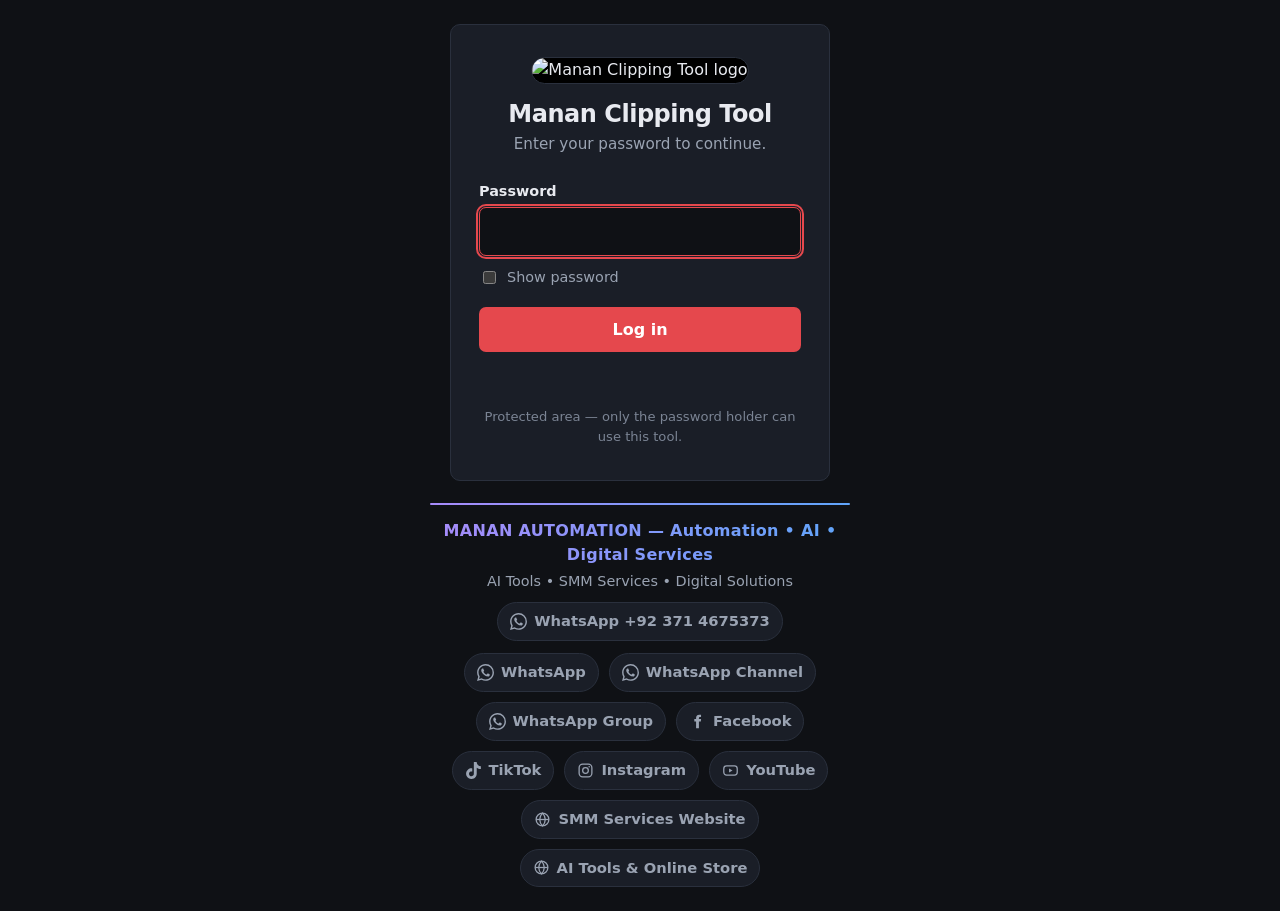
==== web/login.html @ 2d5eefbd "Manan Clipping Tool: clipper + video downloader" ====
<!DOCTYPE html>
<html lang="en">
<head>
  <meta charset="utf-8">
  <meta name="viewport" content="width=device-width, initial-scale=1">
  <meta name="color-scheme" content="dark">
  <title>Log in — Manan Clipping Tool</title>
  <meta name="description" content="Log in to Manan Clipping Tool.">
  <link rel="icon" href="/assets/logo.jpg" type="image/jpeg">
  <style>
    :root {
      --bg: #0f1115;
      --card: #1a1e27;
      --border: #2a303d;
      --text: #e8eaf0;
      --muted: #9aa3b2;
      --muted-2: #7b8494;
      --accent: #e5484d;
      --accent-hover: #c93a3f;
      --error: #ff8a8e;
      --brand-purple: #a78bfa;
      --brand-blue: #60a5fa;
      --brand-accent: #8b7cf6;
      --radius: 10px;
    }

    * { box-sizing: border-box; }

    html { -webkit-text-size-adjust: 100%; }

    body {
      margin: 0;
      min-height: 100vh;
      display: flex;
      align-items: center;
      justify-content: center;
      padding: 24px 16px;
      background: var(--bg);
      color: var(--text);
      font-family: system-ui, -apple-system, "Segoe UI", Roboto, Helvetica, Arial, sans-serif;
      font-size: 16px;
      line-height: 1.55;
    }

    .page-wrap {
      width: 100%;
      max-width: 420px;
    }

    .login-card {
      width: 100%;
      max-width: 380px;
      margin: 0 auto;
      background: var(--card);
      border: 1px solid var(--border);
      border-radius: var(--radius);
      padding: 32px 28px;
      text-align: center;
    }

    .login-logo {
      width: 96px;
      height: 96px;
      object-fit: cover;
      border-radius: 24px;
      border: 1px solid var(--border);
      background: #000;
    }

    h1 {
      margin: 16px 0 4px;
      font-size: 1.5rem;
      line-height: 1.2;
      letter-spacing: -0.02em;
    }

    .subtitle {
      margin: 0 0 24px;
      color: var(--muted);
      font-size: 0.95rem;
    }

    form { text-align: left; }

    label {
      display: block;
      font-weight: 600;
      font-size: 0.9rem;
      margin-bottom: 5px;
    }

    input[type="password"],
    input[type="text"] {
      width: 100%;
      background: var(--bg);
      border: 1px solid var(--border);
      border-radius: 7px;
      padding: 11px 12px;
      color: var(--text);
      font: inherit;
    }

    input:focus {
      outline: 2px solid var(--accent);
      outline-offset: 1px;
      border-color: var(--accent);
    }

    .show-row {
      display: flex;
      align-items: center;
      gap: 8px;
      margin: 10px 0 0;
      color: var(--muted);
      font-size: 0.9rem;
      font-weight: 400;
      cursor: pointer;
    }

    .show-row input { accent-color: var(--accent); cursor: pointer; }

    .btn {
      display: block;
      width: 100%;
      margin-top: 18px;
      background: var(--accent);
      color: #ffffff;
      border: 1px solid transparent;
      border-radius: 7px;
      padding: 12px 18px;
      font-weight: 600;
      font-size: 1rem;
      font-family: inherit;
      cursor: pointer;
      transition: background-color 0.15s ease;
    }

    .btn:hover:not(:disabled) { background: var(--accent-hover); }
    .btn:focus-visible { outline: 2px solid var(--accent); outline-offset: 2px; }
    .btn:disabled { opacity: 0.45; cursor: not-allowed; }

    /* Reserved height so showing an error never shifts the layout. */
    .error {
      color: var(--error);
      font-size: 0.95rem;
      margin: 14px 0 0;
      min-height: 1.4em;
    }

    .error:empty { visibility: hidden; }

    /* Shown when the login call runs longer than 5 seconds (Render's
       free tier sleeps after inactivity). The request keeps running. */
    .server-status {
      color: var(--muted);
      font-size: 0.95rem;
      margin: 14px 0 0;
    }

    .hidden { display: none !important; }

    .footer-note {
      margin: 20px 0 0;
      color: var(--muted-2);
      font-size: 0.82rem;
    }

    /* ---------- Social links (Manan Automation) ---------- */

    .social-links {
      margin-top: 22px;
      text-align: center;
    }

    /* Purple-to-blue brand bar above the section. */
    .social-links::before {
      content: "";
      display: block;
      height: 2px;
      margin-bottom: 14px;
      background: linear-gradient(90deg, var(--brand-purple), var(--brand-blue));
      border-radius: 2px;
    }

    .social-brand-line {
      margin: 0 0 2px;
      font-weight: 800;
      letter-spacing: 0.02em;
      background: linear-gradient(90deg, var(--brand-purple), var(--brand-blue));
      -webkit-background-clip: text;
      background-clip: text;
      color: transparent;
    }

    .social-tagline {
      margin: 0 0 10px;
      color: var(--muted);
      font-size: 0.9rem;
    }

    .social-contact { margin: 0 0 12px; }

    .social-links-list {
      list-style: none;
      margin: 0;
      padding: 0;
      display: flex;
      gap: 10px;
      flex-wrap: wrap;
      justify-content: center;
    }

    .social-links-list a,
    .social-contact a {
      display: inline-flex;
      align-items: center;
      gap: 7px;
      color: var(--muted);
      text-decoration: none;
      font-size: 0.92rem;
      font-weight: 600;
      padding: 7px 12px;
      border: 1px solid var(--border);
      border-radius: 999px;
      background: var(--card);
      transition: color 0.15s ease, border-color 0.15s ease, background-color 0.15s ease;
    }

    .social-links-list a:hover,
    .social-links-list a:focus-visible,
    .social-contact a:hover,
    .social-contact a:focus-visible {
      color: #ffffff;
      border-color: var(--brand-accent);
      background: rgba(139, 124, 246, 0.12);
      outline: 2px solid var(--brand-accent);
      outline-offset: 2px;
    }

    .social-icon {
      width: 17px;
      height: 17px;
      flex-shrink: 0;
    }

    @media (max-width: 480px) {
      .login-card { padding: 26px 20px; }
      .login-logo { width: 84px; height: 84px; border-radius: 20px; }
    }
  </style>
</head>
<body>
  <!-- Inline SVG icon set for the social links below (no external file). -->
  <svg width="0" height="0" style="position:absolute" aria-hidden="true" focusable="false">
    <defs>
      <symbol id="icon-whatsapp" viewBox="0 0 24 24"><path fill="currentColor" d="M17.472 14.382c-.297-.149-1.758-.867-2.03-.967-.273-.099-.471-.148-.67.15-.197.297-.767.966-.94 1.164-.173.199-.347.223-.644.075-.297-.15-1.255-.463-2.39-1.475-.883-.788-1.48-1.761-1.653-2.059-.173-.297-.018-.458.13-.606.134-.133.298-.347.446-.52.149-.174.198-.298.298-.497.099-.198.05-.371-.025-.52-.075-.149-.669-1.612-.916-2.207-.242-.579-.487-.5-.669-.51-.173-.008-.371-.01-.57-.01-.198 0-.52.074-.792.372-.272.297-1.04 1.016-1.04 2.479 0 1.462 1.065 2.875 1.213 3.074.149.198 2.096 3.2 5.077 4.487.709.306 1.262.489 1.694.625.712.227 1.36.195 1.871.118.571-.085 1.758-.719 2.006-1.413.248-.694.248-1.289.173-1.413-.074-.124-.272-.198-.57-.347m-5.421 7.403h-.004a9.87 9.87 0 01-5.031-1.378l-.361-.214-3.741.982.998-3.648-.235-.374a9.86 9.86 0 01-1.51-5.26c.001-5.45 4.436-9.884 9.888-9.884 2.64 0 5.122 1.03 6.988 2.898a9.825 9.825 0 012.893 6.994c-.003 5.45-4.437 9.884-9.885 9.884m8.413-18.297A11.815 11.815 0 0012.05 0C5.495 0 .16 5.335.157 11.892c0 2.096.547 4.142 1.588 5.945L.057 24l6.305-1.654a11.882 11.882 0 005.683 1.448h.005c6.554 0 11.89-5.335 11.893-11.893a11.821 11.821 0 00-3.48-8.413z"/></symbol>
      <symbol id="icon-facebook" viewBox="0 0 24 24"><path fill="currentColor" d="M14 8.6V6.9c0-.8.5-1.3 1.3-1.3H17V2.6h-2.6c-2.9 0-4.4 1.9-4.4 4.5v1.5H7.5V12H10v9.5h4V12h2.7l.4-3.4H14z"/></symbol>
      <symbol id="icon-tiktok" viewBox="0 0 24 24"><path fill="currentColor" d="M12.525.02c1.31-.02 2.61-.01 3.91-.02.08 1.53.63 3.09 1.75 4.17 1.12 1.11 2.7 1.62 4.24 1.79v4.03c-1.44-.05-2.89-.35-4.23-.97-.57-.26-1.1-.59-1.62-.93-.01 2.92.01 5.84-.02 8.75-.08 1.4-.54 2.79-1.35 3.94-1.31 1.92-3.58 3.17-5.91 3.21-1.43.08-2.86-.31-4.08-1.03-2.02-1.19-3.44-3.37-3.65-5.71-.02-.5-.03-1-.01-1.49.18-1.9 1.12-3.72 2.58-4.96 1.66-1.44 3.98-2.13 6.15-1.72.02 1.48-.04 2.96-.04 4.44-.99-.32-2.15-.23-3.02.37-.63.41-1.11 1.04-1.36 1.75-.21.51-.15 1.07-.14 1.61.24 1.64 1.82 3.02 3.5 2.87 1.12-.01 2.19-.66 2.77-1.61.19-.33.4-.67.41-1.06.1-1.79.06-3.57.07-5.36.01-4.03-.01-8.05.02-12.07z"/></symbol>
      <symbol id="icon-instagram" viewBox="0 0 24 24"><rect x="3" y="3" width="18" height="18" rx="5" fill="none" stroke="currentColor" stroke-width="1.8"/><circle cx="12" cy="12" r="4" fill="none" stroke="currentColor" stroke-width="1.8"/><circle cx="17.2" cy="6.8" r="1.1" fill="currentColor"/></symbol>
      <symbol id="icon-youtube" viewBox="0 0 24 24"><rect x="2.5" y="5.5" width="19" height="13" rx="4" fill="none" stroke="currentColor" stroke-width="1.8"/><path d="M10 9.3v5.4l4.8-2.7z" fill="currentColor"/></symbol>
      <symbol id="icon-website" viewBox="0 0 24 24"><circle cx="12" cy="12" r="9" fill="none" stroke="currentColor" stroke-width="1.8"/><path d="M3 12h18" fill="none" stroke="currentColor" stroke-width="1.8"/><path d="M12 3c2.5 2.6 3.9 5.7 3.9 9s-1.4 6.4-3.9 9c-2.5-2.6-3.9-5.7-3.9-9s1.4-6.4 3.9-9z" fill="none" stroke="currentColor" stroke-width="1.8"/></symbol>
    </defs>
  </svg>

  <div class="page-wrap">
  <main class="login-card">
    <img class="login-logo" src="/assets/logo.jpg" alt="Manan Clipping Tool logo" width="96" height="96">
    <h1>Manan Clipping Tool</h1>
    <p class="subtitle">Enter your password to continue.</p>

    <form id="login-form" novalidate>
      <label for="password">Password</label>
      <input type="password" id="password" name="password" autocomplete="current-password" autofocus required>
      <label class="show-row"><input type="checkbox" id="show-password"> Show password</label>
      <button type="submit" class="btn" id="login-btn">Log in</button>
    </form>

    <p id="login-error" class="error" role="alert" aria-live="polite"></p>
    <p id="server-status" class="server-status hidden" role="status" aria-live="polite">Server is waking up — Render's free tier sleeps after inactivity, please wait…</p>
    <p class="footer-note">Protected area — only the password holder can use this tool.</p>
  </main>

  <!-- Social links mirror: the same links live in the backend config
       (config.py, GET /api/social-links). Update both places when a link
       changes. This page loads with no session, so it cannot call the API. -->
  <section class="social-links" aria-label="Manan Automation social links">
    <p class="social-brand-line">MANAN AUTOMATION — Automation • AI • Digital Services</p>
    <p class="social-tagline">AI Tools • SMM Services • Digital Solutions</p>
    <p class="social-contact"><a href="https://wa.me/923714675373" target="_blank" rel="noopener"><svg class="social-icon" aria-hidden="true"><use href="#icon-whatsapp"></use></svg><span>WhatsApp +92 371 4675373</span></a></p>
    <ul class="social-links-list">
      <li><a href="https://wa.me/923714675373" target="_blank" rel="noopener"><svg class="social-icon" aria-hidden="true"><use href="#icon-whatsapp"></use></svg><span>WhatsApp</span></a></li>
      <li><a href="https://whatsapp.com/channel/0029VbDjt8KElagtzfMOaS1x" target="_blank" rel="noopener"><svg class="social-icon" aria-hidden="true"><use href="#icon-whatsapp"></use></svg><span>WhatsApp Channel</span></a></li>
      <li><a href="https://chat.whatsapp.com/Ck1PQHKwNzUBWgOCmYgT6x?s=dl&amp;p=a&amp;lr=4&amp;iam=2" target="_blank" rel="noopener"><svg class="social-icon" aria-hidden="true"><use href="#icon-whatsapp"></use></svg><span>WhatsApp Group</span></a></li>
      <li><a href="https://www.facebook.com/share/1GNAaoYFco/" target="_blank" rel="noopener"><svg class="social-icon" aria-hidden="true"><use href="#icon-facebook"></use></svg><span>Facebook</span></a></li>
      <li><a href="https://www.tiktok.com/@mananautomation" target="_blank" rel="noopener"><svg class="social-icon" aria-hidden="true"><use href="#icon-tiktok"></use></svg><span>TikTok</span></a></li>
      <li><a href="https://www.instagram.com/mananautomationofficial" target="_blank" rel="noopener"><svg class="social-icon" aria-hidden="true"><use href="#icon-instagram"></use></svg><span>Instagram</span></a></li>
      <li><a href="https://youtube.com/@mananautomation-28?si=l9En5P7Csk-rEEpa" target="_blank" rel="noopener"><svg class="social-icon" aria-hidden="true"><use href="#icon-youtube"></use></svg><span>YouTube</span></a></li>
      <li><a href="https://manansmm.com" target="_blank" rel="noopener"><svg class="social-icon" aria-hidden="true"><use href="#icon-website"></use></svg><span>SMM Services Website</span></a></li>
      <li><a href="https://onlinestore.manansmm.com" target="_blank" rel="noopener"><svg class="social-icon" aria-hidden="true"><use href="#icon-website"></use></svg><span>AI Tools &amp; Online Store</span></a></li>
    </ul>
  </section>
  </div>

  <script>
    (function () {
      'use strict';

      // Token-based auth: POST /api/login returns {"ok": true, "token"},
      // the token is stored in localStorage under "manan_token", and the
      // app shell (/) sends it as `Authorization: Bearer <token>` on
      // every API call. The password itself is never stored.
      var TOKEN_KEY = 'manan_token';
      var WAKE_NOTICE_DELAY_MS = 5000;

      var form = document.getElementById('login-form');
      var passwordInput = document.getElementById('password');
      var showToggle = document.getElementById('show-password');
      var loginBtn = document.getElementById('login-btn');
      var errorEl = document.getElementById('login-error');
      var serverStatusEl = document.getElementById('server-status');

      showToggle.addEventListener('change', function () {
        passwordInput.type = showToggle.checked ? 'text' : 'password';
        passwordInput.focus();
      });

      form.addEventListener('submit', async function (event) {
        event.preventDefault();

        var password = passwordInput.value;
        if (!password) {
          errorEl.textContent = 'Enter your password.';
          passwordInput.focus();
          return;
        }

        errorEl.textContent = '';
        loginBtn.disabled = true;
        loginBtn.textContent = 'Logging in…';

        // Render's free tier sleeps after inactivity: if the login call
        // takes longer than 5 s, say so. The request keeps running.
        var wakeTimer = setTimeout(function () {
          serverStatusEl.classList.remove('hidden');
        }, WAKE_NOTICE_DELAY_MS);

        try {
          var response = await fetch('/api/login', {
            method: 'POST',
            headers: { 'Content-Type': 'application/json' },
            body: JSON.stringify({ password: password })
          });

          var data = null;
          try {
            data = await response.json();
          } catch (err) {
            data = null;
          }

          if (response.ok && data && typeof data.token === 'string' && data.token) {
            try {
              window.localStorage.setItem(TOKEN_KEY, data.token);
            } catch (err) {
              // Storage unavailable: the token cannot be kept, so the
              // app shell will ask for the password again.
            }
            window.location.href = '/';
            return;
          }

          if (response.status === 401) {
            errorEl.textContent = (data && typeof data.detail === 'string' && data.detail)
              ? data.detail
              : 'Wrong password — try again.';
          } else {
            errorEl.textContent = (data && typeof data.detail === 'string' && data.detail)
              ? data.detail
              : 'Something went wrong (HTTP ' + response.status + '). Please try again.';
          }
          passwordInput.select();
        } catch (err) {
          errorEl.textContent = 'Could not reach the server. Check your connection and try again.';
        } finally {
          clearTimeout(wakeTimer);
          serverStatusEl.classList.add('hidden');
          loginBtn.disabled = false;
          loginBtn.textContent = 'Log in';
        }
      });
    })();
  </script>
</body>
</html>
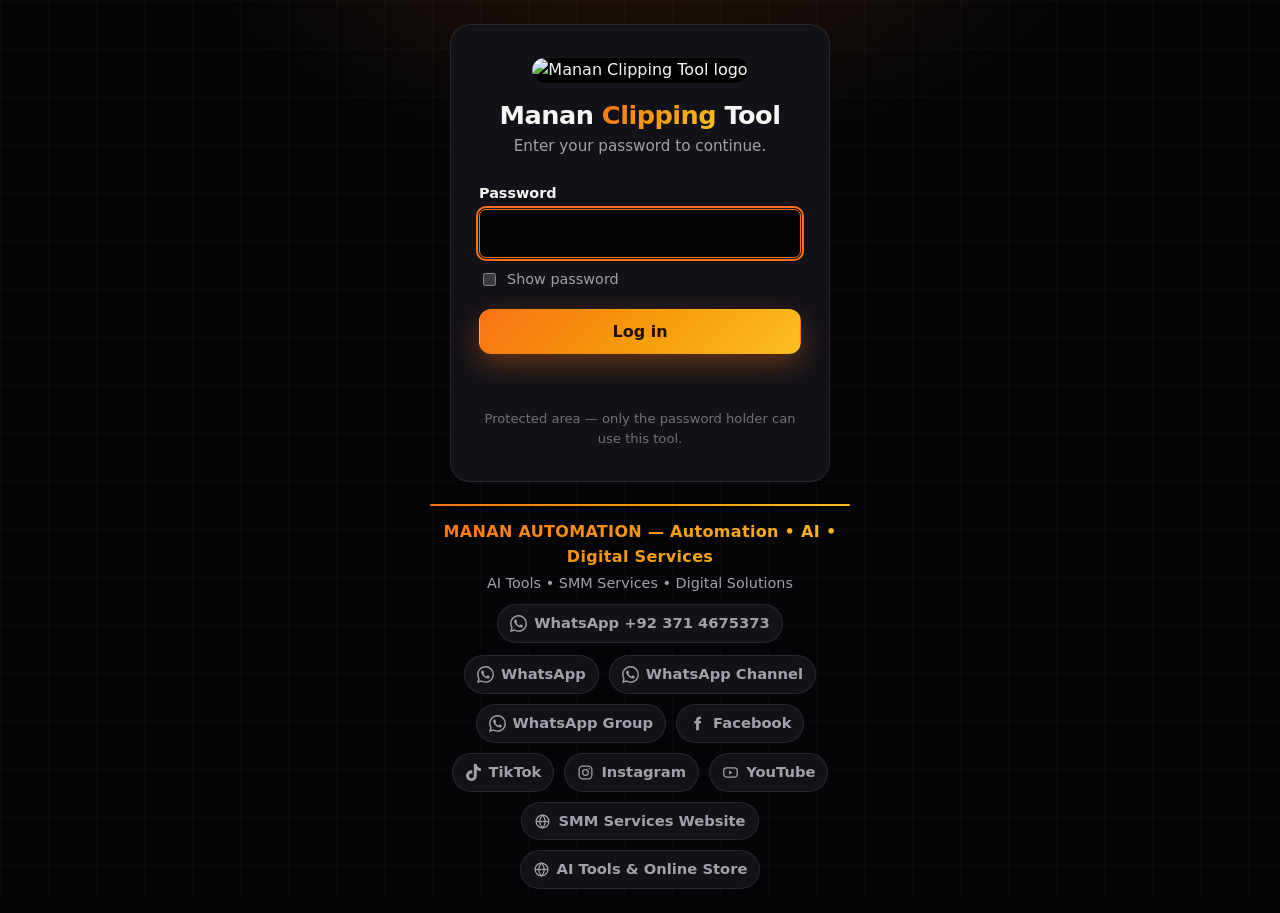
==== commit 5ded6051: "Fixes + Instagram downloader + premium dark redesign Issue 1 (render too slow): x264 preset veryfast" ====
--- a/web/login.html
+++ b/web/login.html
@@ -9,19 +9,18 @@
   <link rel="icon" href="/assets/logo.jpg" type="image/jpeg">
   <style>
     :root {
-      --bg: #0f1115;
-      --card: #1a1e27;
-      --border: #2a303d;
-      --text: #e8eaf0;
-      --muted: #9aa3b2;
-      --muted-2: #7b8494;
-      --accent: #e5484d;
-      --accent-hover: #c93a3f;
-      --error: #ff8a8e;
-      --brand-purple: #a78bfa;
-      --brand-blue: #60a5fa;
-      --brand-accent: #8b7cf6;
-      --radius: 10px;
+      --bg: #050507;
+      --card: #121218;
+      --border: rgba(255, 255, 255, 0.09);
+      --text: #f5f5f4;
+      --muted: #a1a1aa;
+      --muted-2: #71717a;
+      --accent: #f97316;
+      --accent-2: #fbbf24;
+      --accent-grad: linear-gradient(135deg, #f97316 0%, #f59e0b 55%, #fbbf24 100%);
+      --accent-glow: 0 10px 28px rgba(249, 115, 22, 0.35);
+      --error: #f87171;
+      --radius: 20px;
     }
 
     * { box-sizing: border-box; }
@@ -35,7 +34,13 @@
       align-items: center;
       justify-content: center;
       padding: 24px 16px;
-      background: var(--bg);
+      background-color: var(--bg);
+      background-image:
+        radial-gradient(640px 320px at 50% -8%, rgba(249, 115, 22, 0.13), transparent 70%),
+        linear-gradient(rgba(255, 255, 255, 0.025) 1px, transparent 1px),
+        linear-gradient(90deg, rgba(255, 255, 255, 0.025) 1px, transparent 1px);
+      background-size: auto, 48px 48px, 48px 48px;
+      background-attachment: fixed;
       color: var(--text);
       font-family: system-ui, -apple-system, "Segoe UI", Roboto, Helvetica, Arial, sans-serif;
       font-size: 16px;
@@ -69,9 +74,18 @@
 
     h1 {
       margin: 16px 0 4px;
-      font-size: 1.5rem;
+      font-size: 1.6rem;
+      font-weight: 800;
       line-height: 1.2;
       letter-spacing: -0.02em;
+    }
+
+    /* Gradient text for the key word in the heading (orange → gold). */
+    .grad-text {
+      background: var(--accent-grad);
+      -webkit-background-clip: text;
+      background-clip: text;
+      color: transparent;
     }
 
     .subtitle {
@@ -123,21 +137,26 @@
       display: block;
       width: 100%;
       margin-top: 18px;
-      background: var(--accent);
-      color: #ffffff;
+      background: var(--accent-grad);
+      color: #221100;
       border: 1px solid transparent;
-      border-radius: 7px;
+      border-radius: 12px;
       padding: 12px 18px;
-      font-weight: 600;
+      font-weight: 700;
       font-size: 1rem;
       font-family: inherit;
       cursor: pointer;
-      transition: background-color 0.15s ease;
-    }
-
-    .btn:hover:not(:disabled) { background: var(--accent-hover); }
-    .btn:focus-visible { outline: 2px solid var(--accent); outline-offset: 2px; }
-    .btn:disabled { opacity: 0.45; cursor: not-allowed; }
+      box-shadow: var(--accent-glow);
+      transition: filter 0.15s ease, transform 0.15s ease, box-shadow 0.15s ease;
+    }
+
+    .btn:hover:not(:disabled) {
+      filter: brightness(1.07);
+      transform: translateY(-1px);
+      box-shadow: 0 14px 32px rgba(249, 115, 22, 0.45);
+    }
+    .btn:focus-visible { outline: 2px solid var(--accent-2); outline-offset: 2px; }
+    .btn:disabled { opacity: 0.45; cursor: not-allowed; box-shadow: none; transform: none; }
 
     /* Reserved height so showing an error never shifts the layout. */
     .error {
@@ -172,13 +191,13 @@
       text-align: center;
     }
 
-    /* Purple-to-blue brand bar above the section. */
+    /* Orange-to-gold brand bar above the section. */
     .social-links::before {
       content: "";
       display: block;
       height: 2px;
       margin-bottom: 14px;
-      background: linear-gradient(90deg, var(--brand-purple), var(--brand-blue));
+      background: var(--accent-grad);
       border-radius: 2px;
     }
 
@@ -186,7 +205,7 @@
       margin: 0 0 2px;
       font-weight: 800;
       letter-spacing: 0.02em;
-      background: linear-gradient(90deg, var(--brand-purple), var(--brand-blue));
+      background: var(--accent-grad);
       -webkit-background-clip: text;
       background-clip: text;
       color: transparent;
@@ -231,9 +250,9 @@
     .social-contact a:hover,
     .social-contact a:focus-visible {
       color: #ffffff;
-      border-color: var(--brand-accent);
-      background: rgba(139, 124, 246, 0.12);
-      outline: 2px solid var(--brand-accent);
+      border-color: var(--accent);
+      background: rgba(249, 115, 22, 0.12);
+      outline: 2px solid var(--accent);
       outline-offset: 2px;
     }
 
@@ -265,7 +284,7 @@
   <div class="page-wrap">
   <main class="login-card">
     <img class="login-logo" src="/assets/logo.jpg" alt="Manan Clipping Tool logo" width="96" height="96">
-    <h1>Manan Clipping Tool</h1>
+    <h1>Manan <span class="grad-text">Clipping</span> Tool</h1>
     <p class="subtitle">Enter your password to continue.</p>
 
     <form id="login-form" novalidate>
